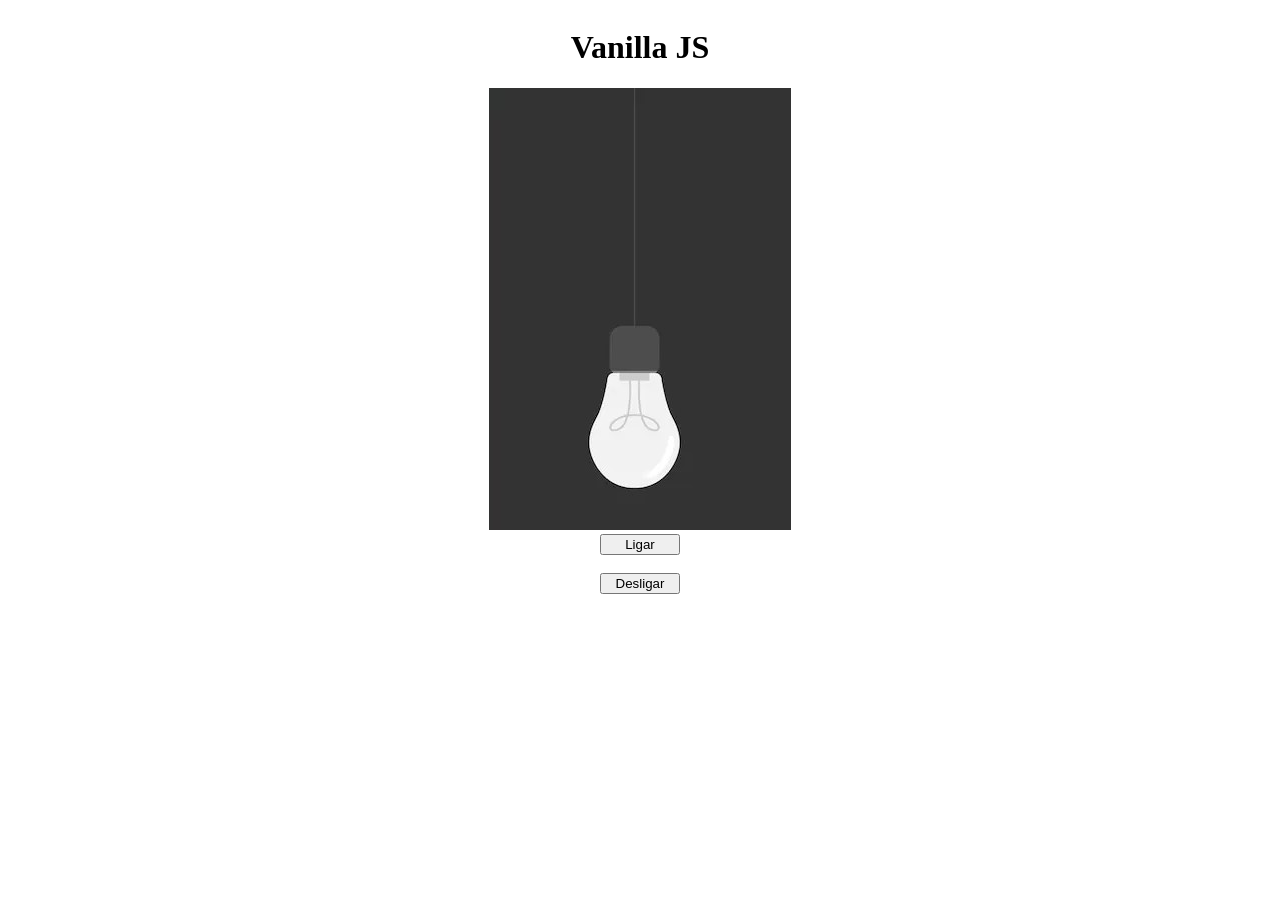
==== Lâmpada/index.html @ 43e1a6bb "commit inicial" ====
<!DOCTYPE html>
<html lang="en">
<head>
    <meta charset="UTF-8">
    <meta http-equiv="X-UA-Compatible" content="IE=edge">
    <meta name="viewport" content="width=device-width, initial-scale=1.0">

    <link rel="stylesheet" href="style.css">

    <title>Lâmpada</title>
</head>
<body>
    <header>
        <h1>Vanilla JS</h1>
    </header>

    <main>
        <div>
            <img src="./lamapda2.jpg" alt="Lâmpada" id='lamp'>
        </div>

        <div class="on">
            <button id='turnOn'>Ligar</button>
        </div>

        <br>
        
        <div class="off">
            <button id='turnOff'>Desligar</button>
        </div>

    </main>


    <script src="script.js"></script>
</body>
</html>
---- Lâmpada/style.css ----
header,
main {
    display: flex;
    flex-direction: column;
    align-items: center;
}

on{
    background-color: yellow;
}

button {
    width: 80px;
}
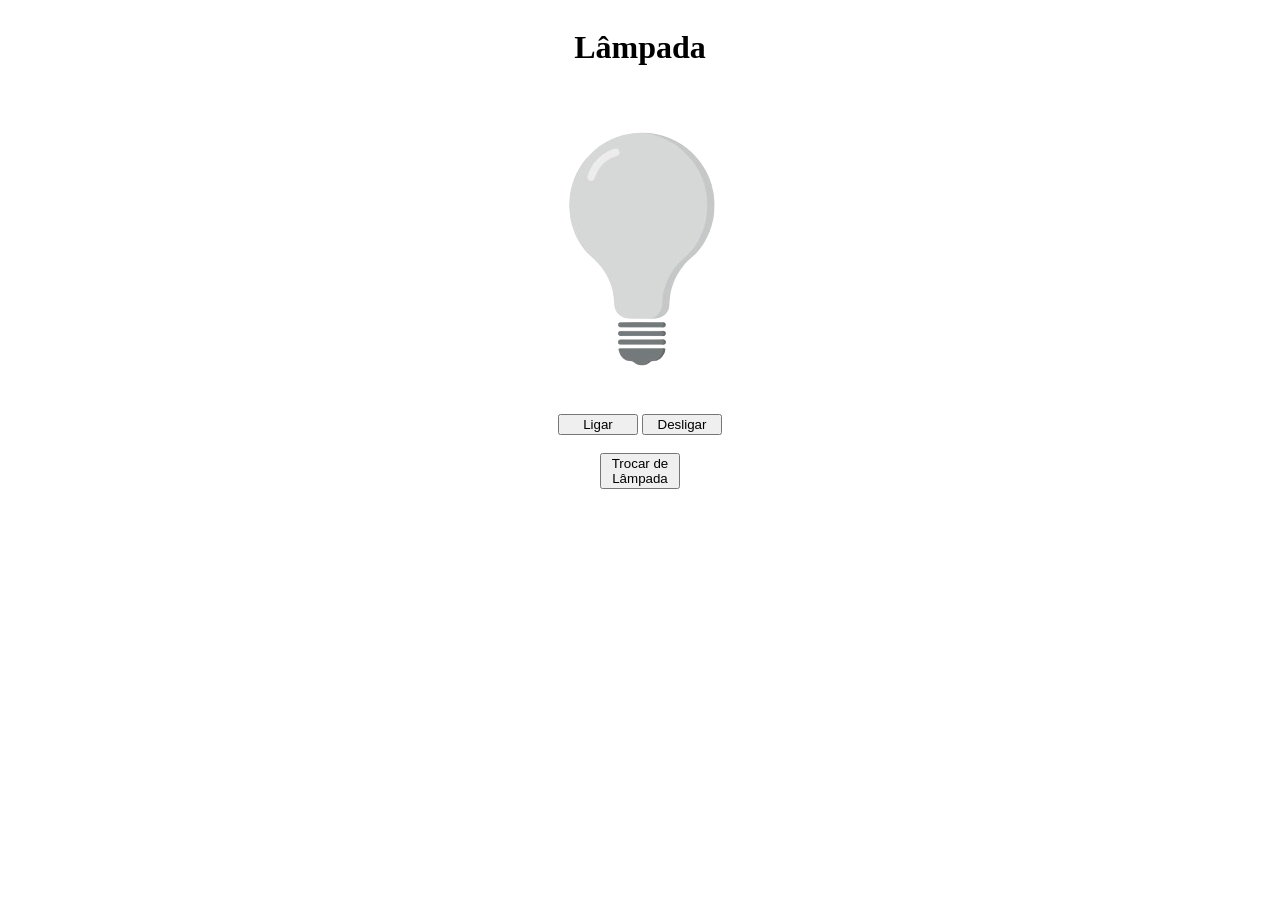
==== commit 52f17123: "28/03/2025" ====
--- a/Lâmpada/index.html
+++ b/Lâmpada/index.html
@@ -2,36 +2,35 @@
 <html lang="en">
 <head>
     <meta charset="UTF-8">
-    <meta http-equiv="X-UA-Compatible" content="IE=edge">
     <meta name="viewport" content="width=device-width, initial-scale=1.0">
-
-    <link rel="stylesheet" href="style.css">
-
+    <link rel="stylesheet" href="style.css"> <!--Link css-->
     <title>Lâmpada</title>
 </head>
 <body>
+
     <header>
-        <h1>Vanilla JS</h1>
+        <h1>Lâmpada</h1>
     </header>
 
+    <!--Começar com a lâmpada desligada-->
     <main>
-        <div>
-            <img src="./lamapda2.jpg" alt="Lâmpada" id='lamp'>
-        </div>
+      <div>
+          <img src="/Lâmpada/img/lampadas_apagada.png" alt="Lâmpada" id='lamp'>
+      </div>
 
-        <div class="on">
-            <button id='turnOn'>Ligar</button>
-        </div>
+      <!--Botao de ligar e desligar abaixo da imagem-->
+      <div>
+          <button id='turnOn'>Ligar</button>
+          <button id='turnOff'>Desligar</button>
+      </div>
+      <br>
 
-        <br>
-        
-        <div class="off">
-            <button id='turnOff'>Desligar</button>
-        </div>
+      <!--Botão de trocar de lâmpada-->
+      <div>
+        <button id="trocar">Trocar de Lâmpada</button>
+      </div>
+  </main>
 
-    </main>
-
-
-    <script src="script.js"></script>
+    <script src="/Lâmpada/script.js"></script> <!--Link para arquivo java script-->
 </body>
 </html>
--- a/Lâmpada/style.css
+++ b/Lâmpada/style.css
@@ -5,10 +5,6 @@
     align-items: center;
 }
 
-on{
-    background-color: yellow;
-}
-
 button {
     width: 80px;
-}
+}
